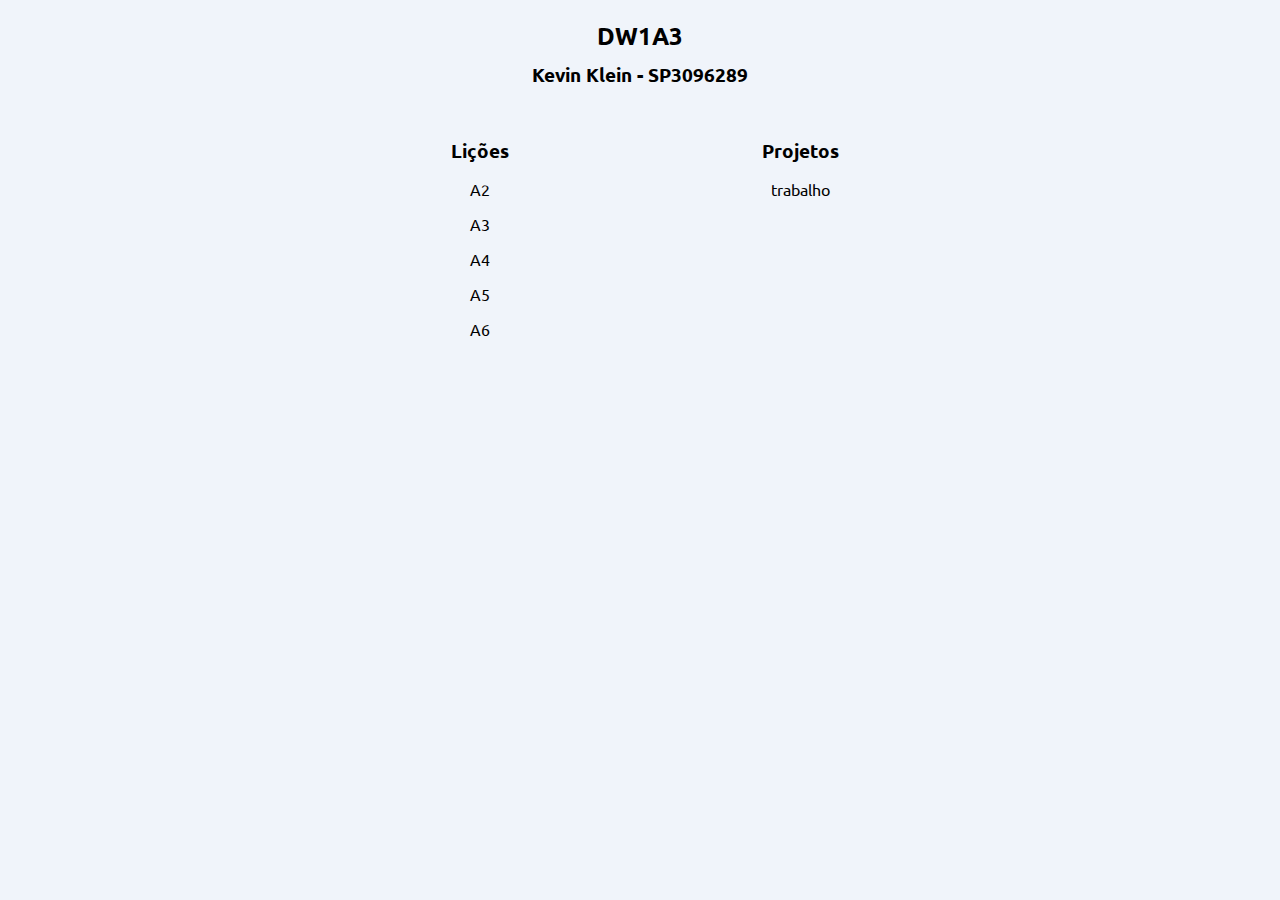
==== index.html @ dee34cfd "a6" ====
<!DOCTYPE html>
<html lang="en">
<head>
    <meta charset="UTF-8">
    <meta http-equiv="X-UA-Compatible" content="IE=edge">
    <meta name="viewport" content="width=device-width, initial-scale=1.0">
    <title>DW1A3 - SP3096289</title>
    <link rel="stylesheet" href="./style.css" />
</head>
<body>
    <header>
        <div class="header">
            <h2>DW1A3</h2>
            <h3 class="name">Kevin Klein - SP3096289</h3>
        </div>
    </header>

    <main class="content">
        <section class="lessons">
            <h3>Lições</h3>
            <ul>
                <li>
                    <a href="https://github.com/kevindotklein/dw1a3/tree/main/a2/">
                        A2
                    </a>
                </li>
                <li>
                    <a href="https://kevindotklein.github.io/dw1a3/a3/">
                        A3
                    </a>
                </li>
                <li>
                    <a href="https://kevindotklein.github.io/dw1a3/a4/">
                        A4
                    </a>
                </li>
                <li>
                    <a href="https://kevindotklein.github.io/dw1a3/a5/">
                        A5
                    </a>
                </li>
                <li>
                    <a href="https://kevindotklein.github.io/dw1a3/a6/">
                        A6
                    </a>
                </li>
            </ul>
        </section>
        <section class="projects">
            <h3>Projetos</h3>
            <ul>
                <li>
                    <a href="https://kevindotklein.github.io/dw1a3/trabalho/">
                        trabalho
                    </a>
                </li>
            </ul>
        </section>
    </main>

    <footer class="footer">
        
    </footer>
    <script src="./script.js"></script>
</body>
</html>
---- style.css ----
@import url('https://fonts.googleapis.com/css2?family=Ubuntu:wght@300;400&display=swap');

:root{
    --content-margin-left: 10px;
    --content-margin-top: 50px;
    --header-width: 250px;
    --header-margin-top: 20px;
    --tasks-margin-top: 15px;
    --link-color: #268beb;
    --footer-margin-right: 40px;
}

*{
    margin: 0;
    padding: 0;
    box-sizing: border-box;
}

html, body{
    height: 100%;
    font-family: 'Ubuntu', sans-serif;
    overflow-x: hidden;
    overflow-y: hidden;
    background-color: #f0f4fa;
}

.header{
    display: flex;
    flex-direction: column;
    flex-wrap: wrap;
    align-items: center;
    height: 100%;
    margin-top: var(--header-margin-top);
}

.header > h2{
    width: var(--header-width);
    text-align: center;
}

.name{
    margin-top: 10px;
    width: var(--header-width);
    word-wrap: normal;
    text-align: center;
}

.content{
    display: flex;
    flex-direction: row;
    justify-content: center;
    align-items: flex-start;
    height: 70%;
    margin-top: var(--content-margin-top);
}

section{
    width: 25%;
    height: 300px;
}

section > h3{
    text-align: center;
}

li{
    list-style-type: none;
    text-align: center;
    margin-top: var(--tasks-margin-top);
}

a{
    text-decoration: none;
    color: black;
}

a:hover{
    color: var(--link-color);
}

.footer{
    text-align: end;
    margin-right: var(--footer-margin-right);
}
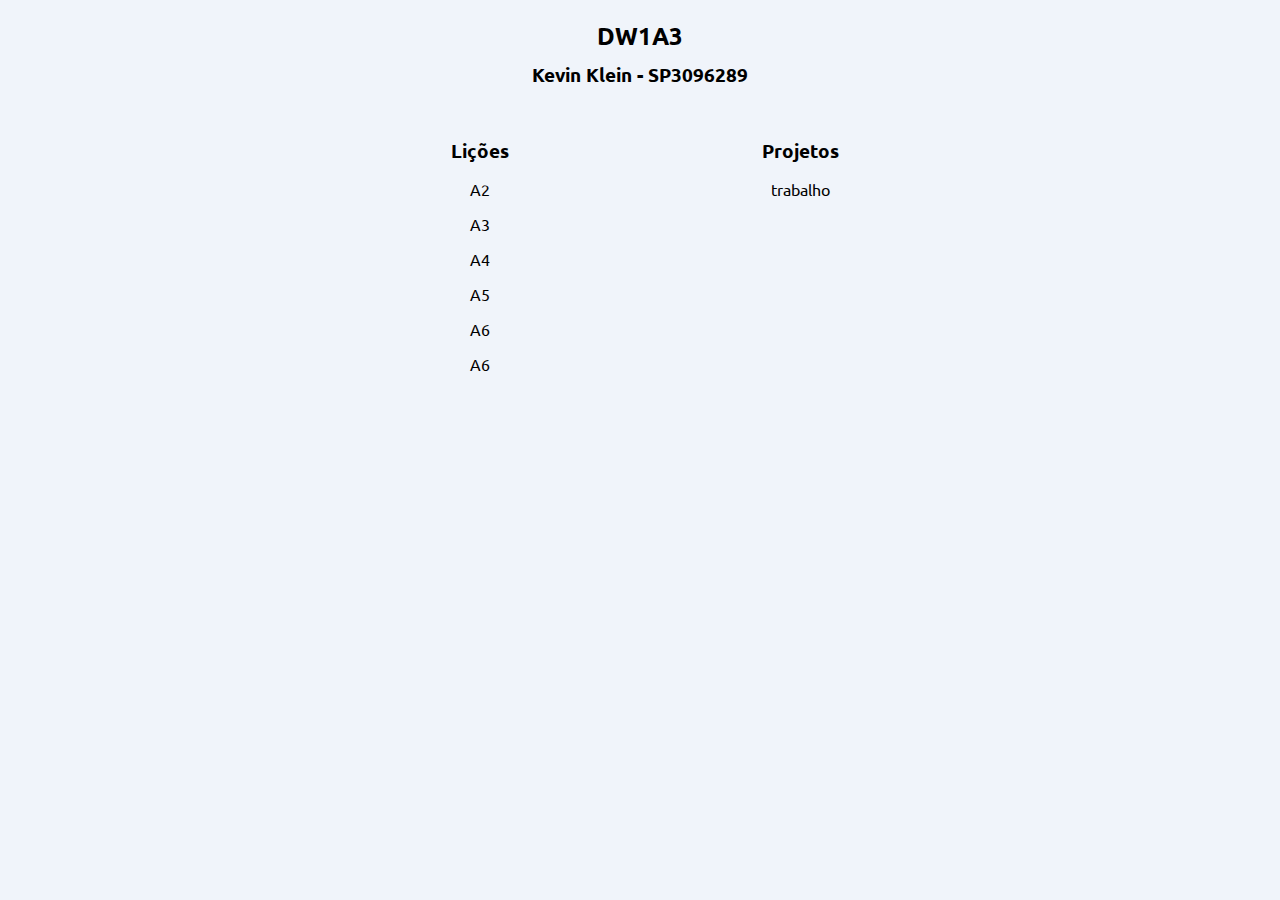
==== commit d0af5e39: "a7" ====
--- a/index.html
+++ b/index.html
@@ -44,6 +44,11 @@
                         A6
                     </a>
                 </li>
+                <li>
+                    <a href="https://kevindotklein.github.io/dw1a3/a7/">
+                        A6
+                    </a>
+                </li>
             </ul>
         </section>
         <section class="projects">
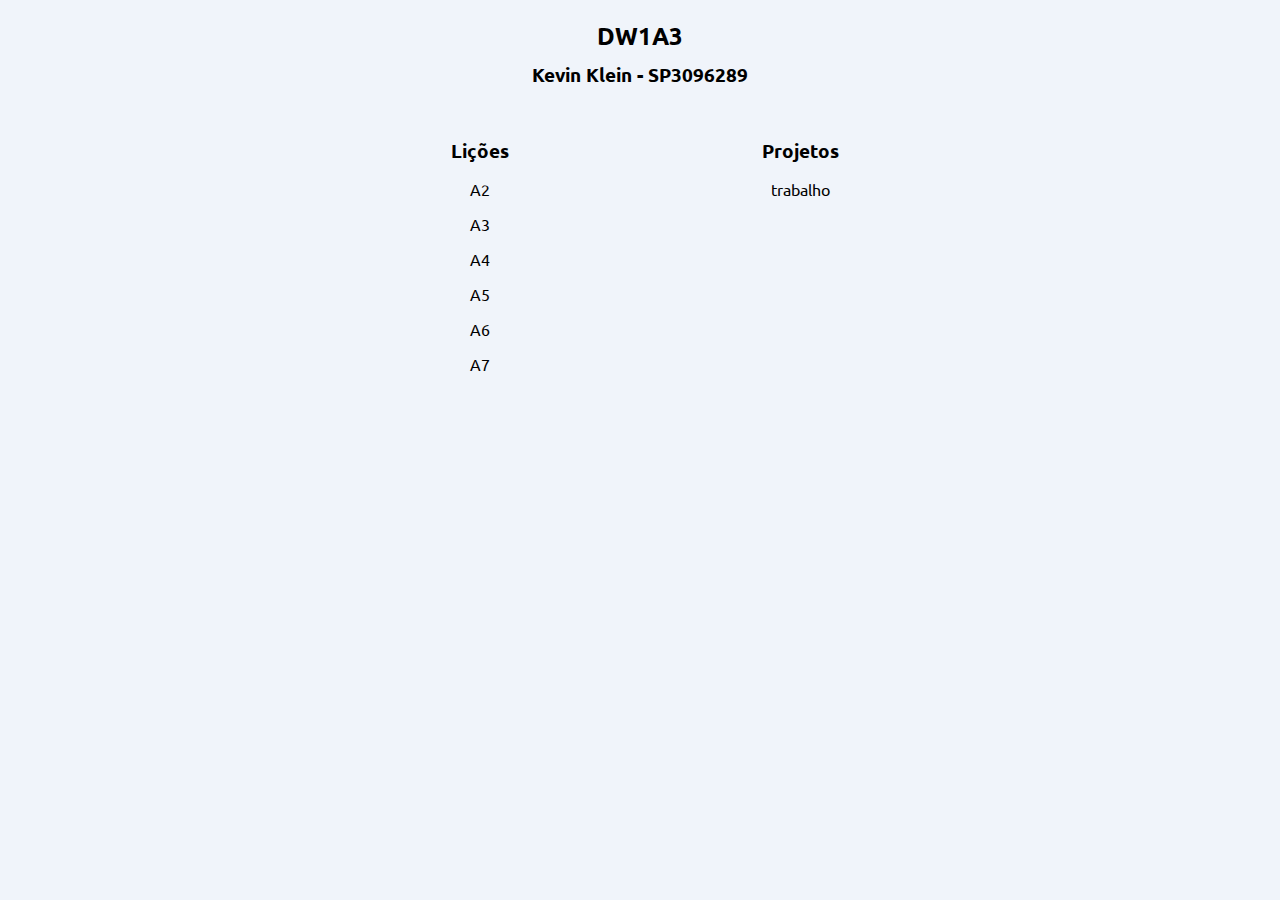
==== commit aa4ceeae: "a7 rename" ====
--- a/index.html
+++ b/index.html
@@ -46,7 +46,7 @@
                 </li>
                 <li>
                     <a href="https://kevindotklein.github.io/dw1a3/a7/">
-                        A6
+                        A7
                     </a>
                 </li>
             </ul>
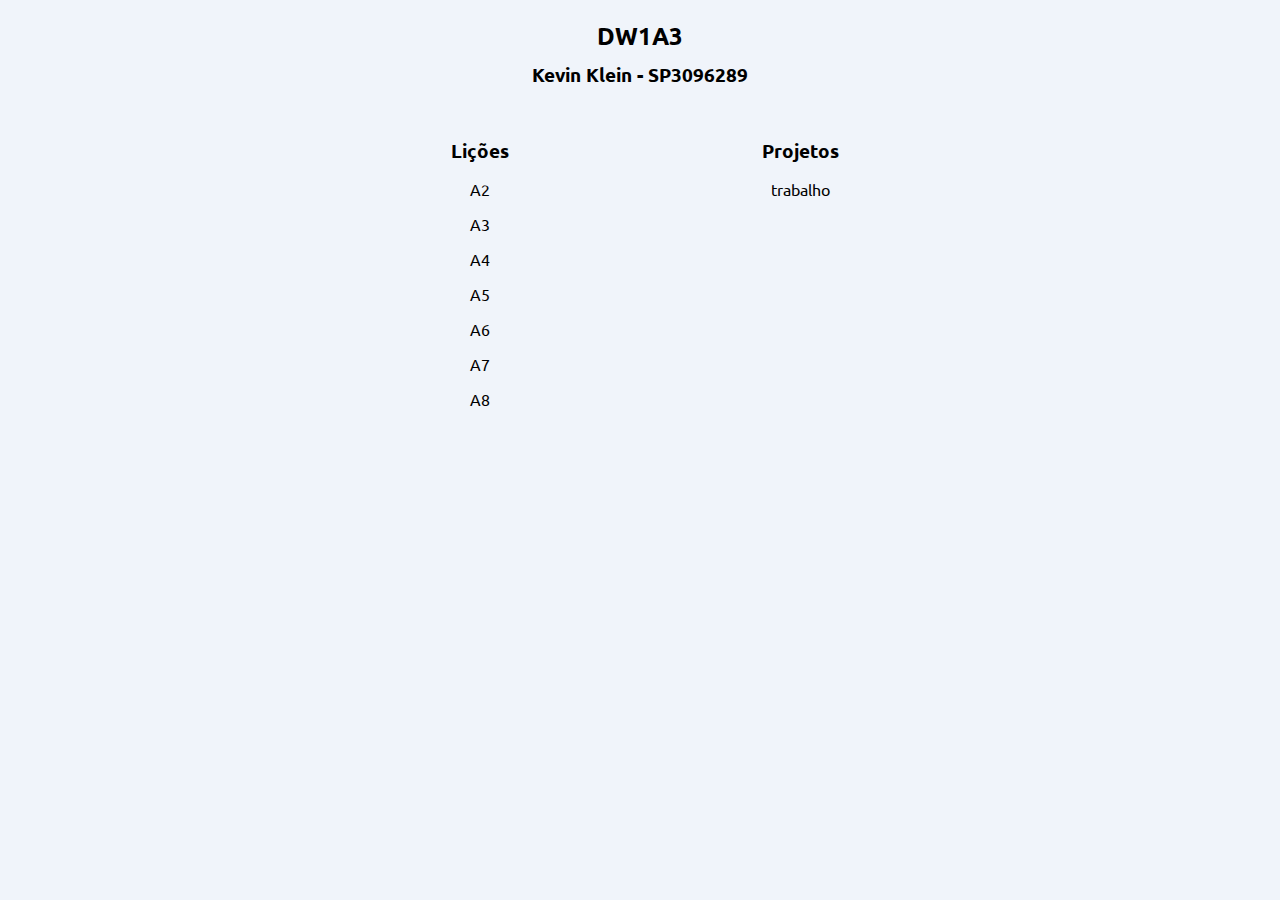
==== commit 267844d4: "a8" ====
--- a/index.html
+++ b/index.html
@@ -49,6 +49,11 @@
                         A7
                     </a>
                 </li>
+                <li>
+                    <a href="https://kevindotklein.github.io/dw1a3/a8/">
+                        A8
+                    </a>
+                </li>
             </ul>
         </section>
         <section class="projects">
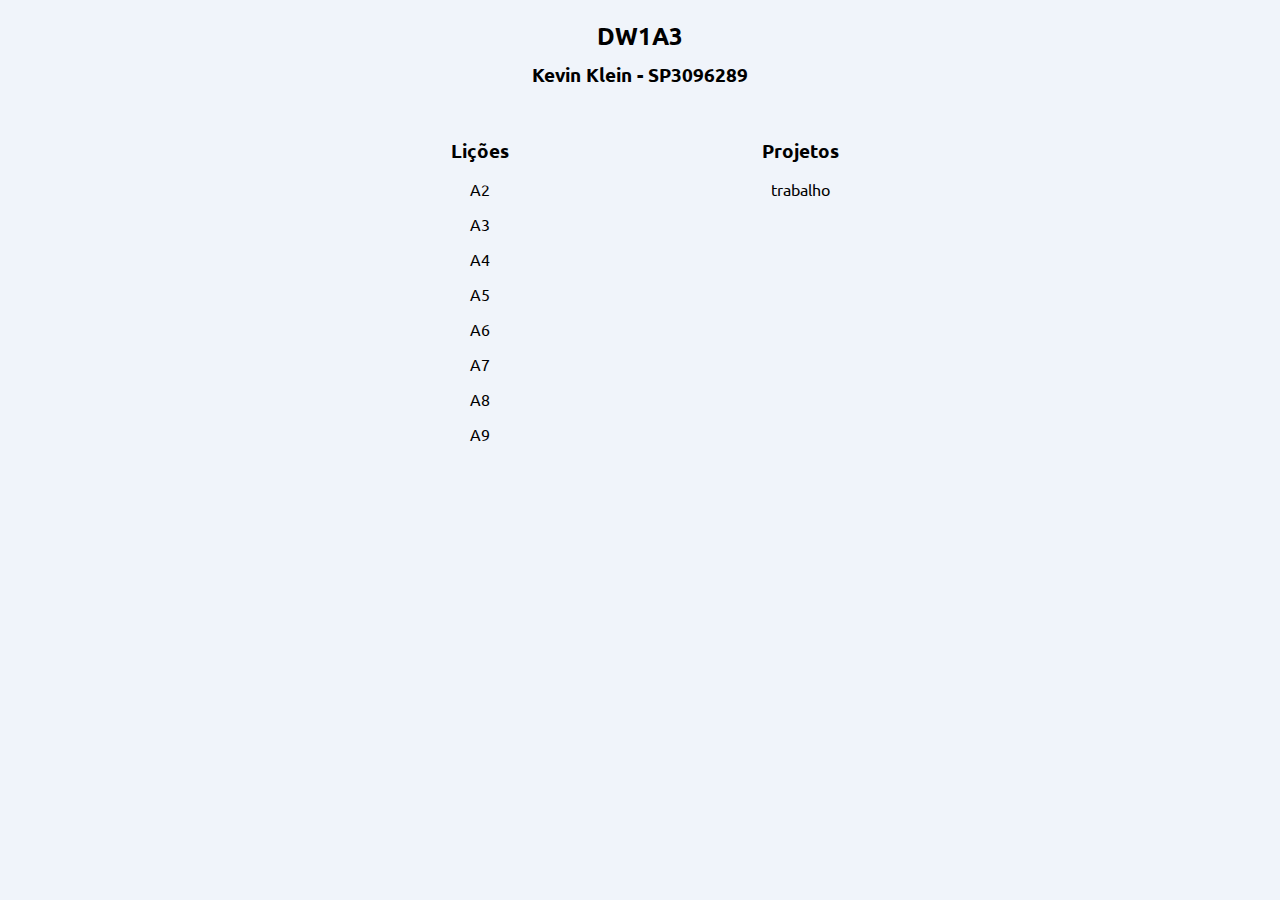
==== commit 6e355b71: "a9" ====
--- a/index.html
+++ b/index.html
@@ -54,6 +54,11 @@
                         A8
                     </a>
                 </li>
+                <li>
+                    <a href="https://kevindotklein.github.io/dw1a3/a9/">
+                        A9
+                    </a>
+                </li>
             </ul>
         </section>
         <section class="projects">
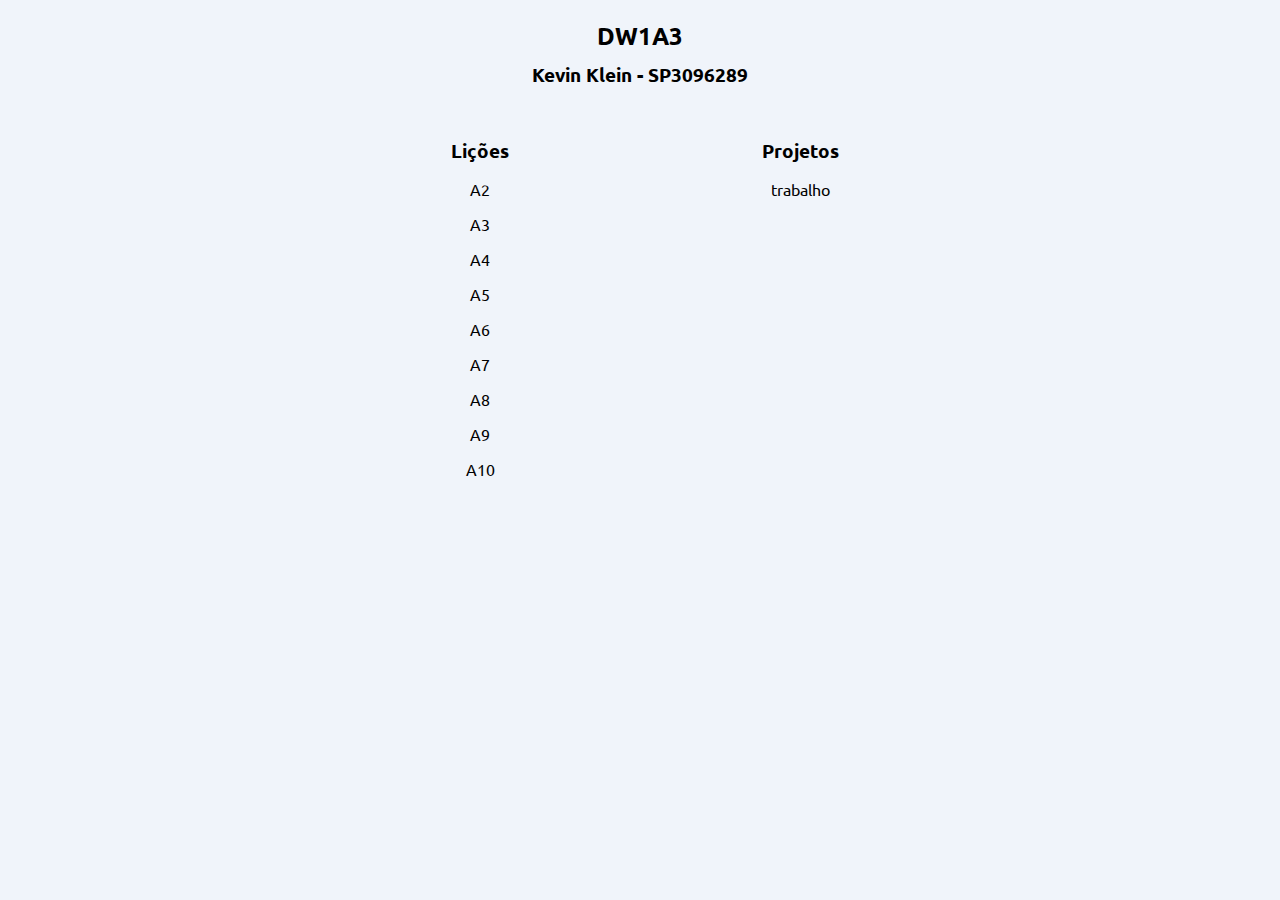
==== commit d230dc75: "a10" ====
--- a/index.html
+++ b/index.html
@@ -59,6 +59,11 @@
                         A9
                     </a>
                 </li>
+                <li>
+                    <a href="https://kevindotklein.github.io/dw1a3/a10/">
+                        A10
+                    </a>
+                </li>
             </ul>
         </section>
         <section class="projects">
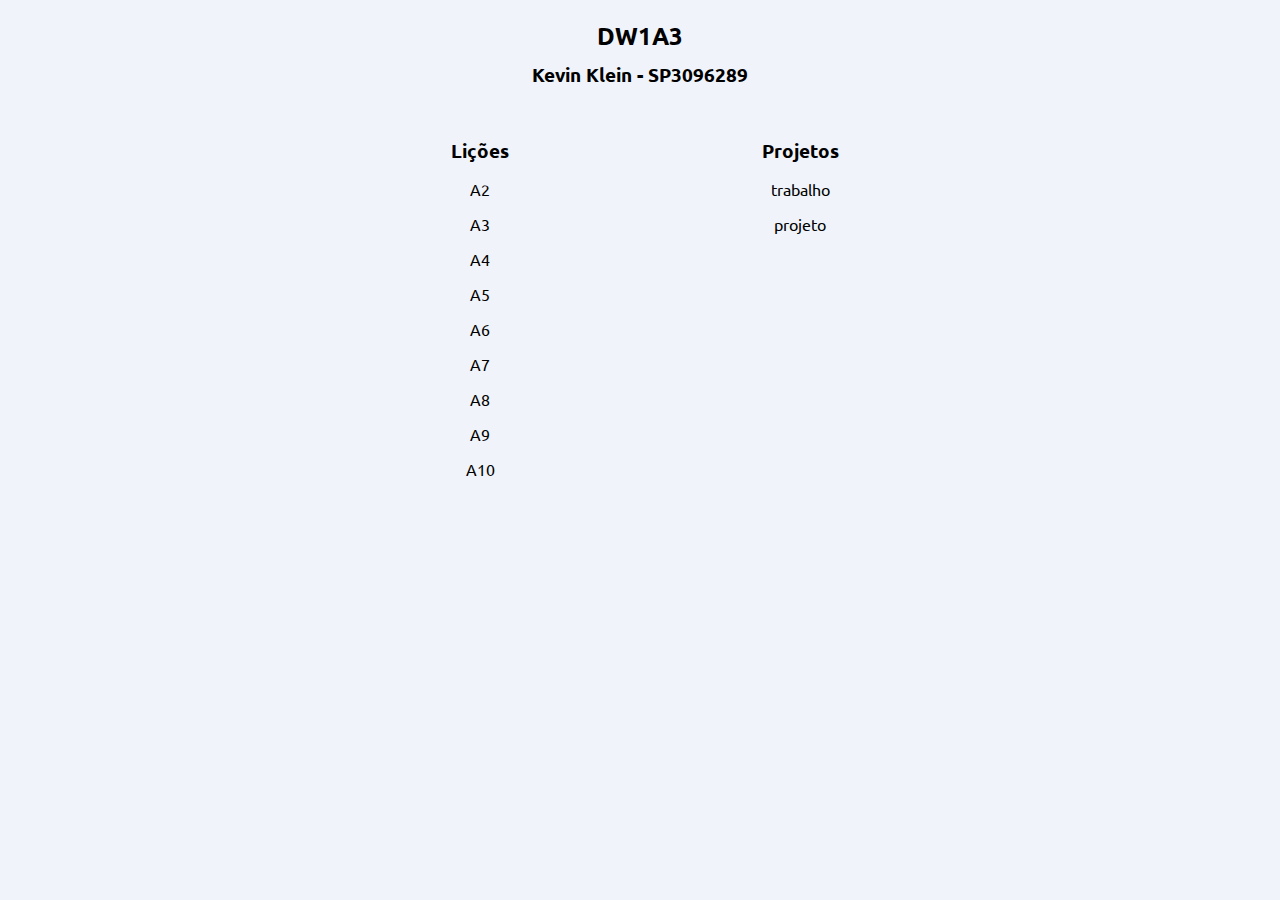
==== commit ff214414: "project" ====
--- a/index.html
+++ b/index.html
@@ -74,6 +74,11 @@
                         trabalho
                     </a>
                 </li>
+                <li>
+                    <a href="https://kevindotklein.github.io/dw1a3/projeto/">
+                        projeto
+                    </a>
+                </li>
             </ul>
         </section>
     </main>
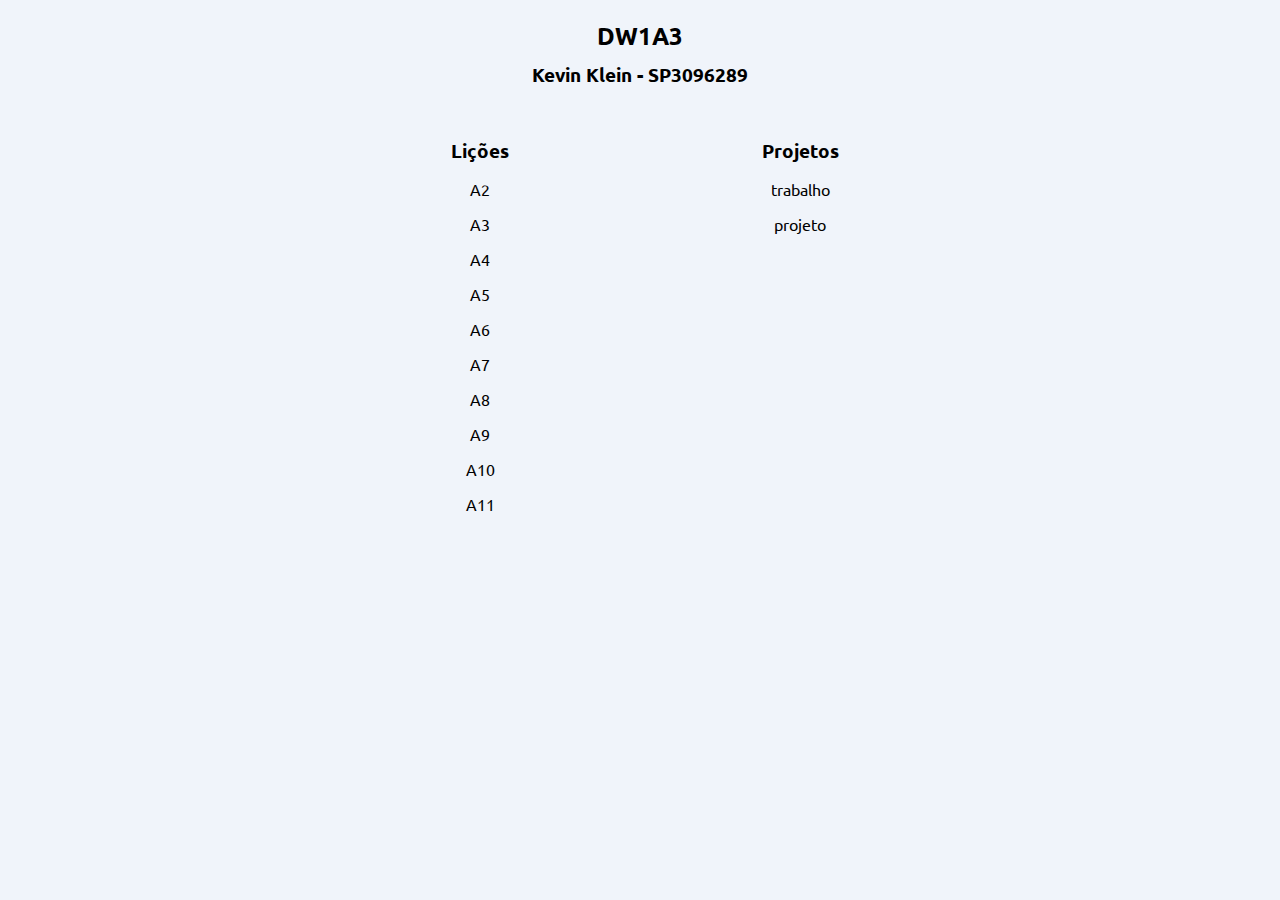
==== commit 14d25b88: "a11" ====
--- a/index.html
+++ b/index.html
@@ -64,6 +64,11 @@
                         A10
                     </a>
                 </li>
+                <li>
+                    <a href="https://kevindotklein.github.io/dw1a3/a11/">
+                        A11
+                    </a>
+                </li>
             </ul>
         </section>
         <section class="projects">
